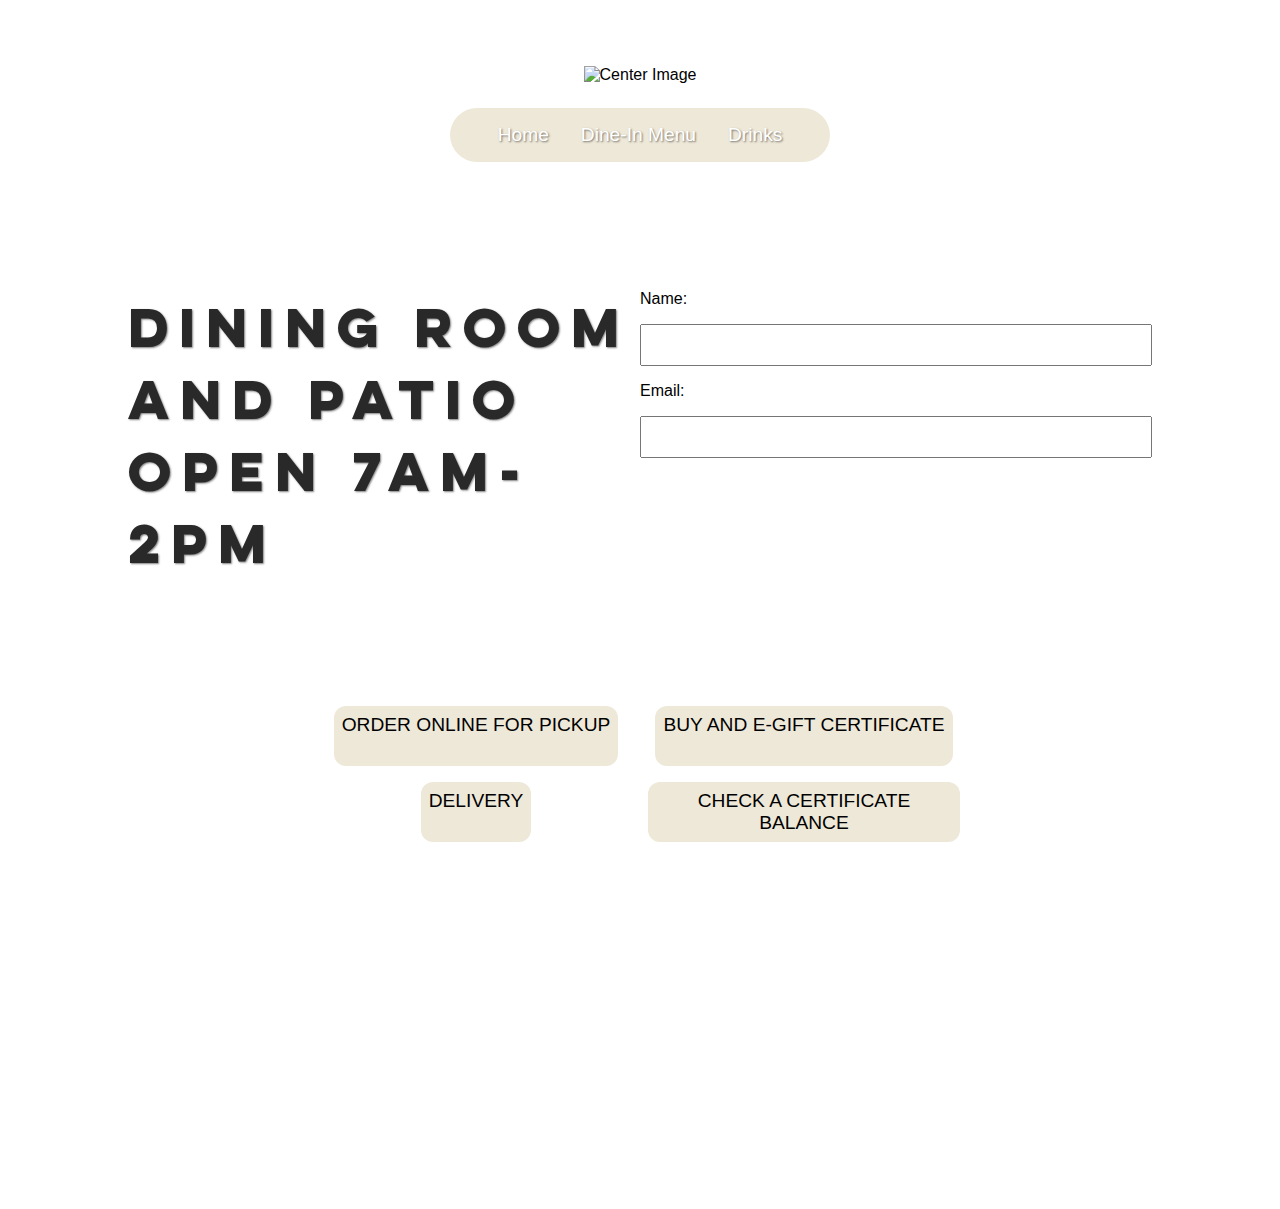
==== index.html @ eccf7624 "fix: fixed nav" ====
<html lang="en">
  <head>
    <meta charset="UTF-8">
    <meta name="viewport" content="width=device-width, initial-scale=1.0">
    <title>The Buff Restaurant</title>
    <link rel="stylesheet" href="./styles/style.css"> 
  </head>
  <body>
    <div class="container">
      <div class="image-wrapper">
        <img src="https://static.wixstatic.com/media/281210_7380af6ba0b042748d0479e203f5689c.jpg/v1/fill/w_378,h_369,al_c,q_80,usm_0.66_1.00_0.01,enc_auto/281210_7380af6ba0b042748d0479e203f5689c.jpg" alt="Center Image" class="center-image">
      </div>
      <nav>
        <ul class="navbar">
          <li><a href="./index.html">Home</a></li>
          <li><a href="./dineMenu.html">Dine-In Menu</a></li>
          <li><a href="#drinks">Drinks</a></li>
        </ul>
      </nav>
      <div class="bottom-section">
        <div style="display: flex; flex-direction: row; margin: 10%">
          <div class="text">
            DINING ROOM AND PATIO OPEN 7AM-2PM
          </div>
          <form>
            <label for="name">Name:</label>
            <input type="text" id="name" name="name">
            <label for="email">Email:</label>
            <input type="email" id="email" name="email">
          </form>
        </div>

        <div class="button-grid">
          <a href = "https://www.toasttab.com/thebuffrestaurant/v3" class="grid-btn">ORDER ONLINE FOR PICKUP</a>
          <a href = "https://www.toasttab.com/thebuffrestaurant/giftcards" class="grid-btn">BUY AND E-GIFT CERTIFICATE</a>
          <a href = "https://www.ubereats.com/denver/food-delivery/the-buff-restaurant/R4uEuHzrQvWAe0Dk-smM9g" class="grid-btn">DELIVERY</a>
          <a href = "https://www.toasttab.com/thebuffrestaurant/findcard" class="grid-btn">CHECK A CERTIFICATE BALANCE</a>
        </div>
      </div>
    </div>

    <footer>
      <div class="footer-content">
        <div class="footer-section">
          <h4>PHONE</h4>
          <p>303.442.9150</p>
        </div>
        <div class="footer-section">
          <h4>ADDRESS</h4>
          <p>2600 Canyon Blvd</p>
          <p>Boulder, CO 80302</p>
        </div>
        <div class="footer-section">
          <h4>HOURS</h4>
          <p>7AM - 2PM</p>
          <p>DAILY</p>
        </div>
      </div>
      <div class="footer-copyright">
        <p>© 1995 The Angel Tree Company</p>
      </div>
    </footer>
  </body>
</html>
---- styles/style.css ----
body {
  margin: 0;
  font-family: Arial; src: url('../font/aee74cb3-c913-4b54-9722-6001c92325f2.ttf');
  height: 100%;
  background-image: url('https://static.wixstatic.com/media/41d000_81435491eaed42d8861e4225cb9e6ad7.jpg/v1/fill/w_1903,h_933,al_t,q_85,usm_0.66_1.00_0.01,enc_auto/41d000_81435491eaed42d8861e4225cb9e6ad7.jpg');
  background-attachment: fixed;
}

h1 {
  font-size: 4rem;
  color: #fff;
  text-shadow: 2px 2px 4px rgba(0, 0, 0, 0.7);
}

footer-section.p {
  font-size: 1.5rem;
  color: #fff;
  text-shadow: 1px 1px 2px rgba(0, 0, 0, 0.5);
  text-align: center;
}

.image-wrapper {
  background-color: #FFF;
  padding: 0.5rem;
  border-radius: 0px;
}

.container {
  display: flex;
  flex-direction: column;
  justify-content: center;
  align-items: center;
  min-height: 100%;
}

nav {
  margin-top: 1rem;
  background-color: #EEE8D8;
  border-radius: 40px;
  padding: 1rem 2rem;
}

ul.navbar {
  list-style-type: none;
  margin: 0;
  padding: 0;
  display: flex;
  justify-content: center;
}

ul.navbar li {
  margin: 0 1rem;
}

ul.navbar a {
  text-decoration: none;
  font-size: 1.2rem;
  color: #fff;
  text-shadow: 1px 1px 2px rgba(0, 0, 0, 0.5);
}

ul.navbar a:hover {
  color: #ccc;
}

.bottom-section .text {
  flex: 1;
  color: #292929;
  text-shadow: 1px 1px 2px rgba(0, 0, 0, 0.5);
  font-size: 49px;
  font-family: myFirstFont;
}

@font-face {
    font-family: myFirstFont;
    src: url(../font/aee74cb3-c913-4b54-9722-6001c92325f2.ttf);
}

.bottom-section form {
  flex: 1;
  display: flex;
  flex-direction: column;
  gap: 1rem;
}

.bottom-section input {
  font-size: 1.2rem;
  padding: 0.5rem;
}

.button-grid {
  display: grid;
  grid-template-columns: repeat(2, 1fr);
  grid-template-rows: repeat(2, 1fr);
  gap: 1rem;
  width: 50%;
  margin-top: 1rem;
  margin-left: auto;
  margin-right: auto;
}

.grid-btn {
  font-size: 1.2rem;
  padding: 0.5rem;
  background-color: #EEE8D8;
  color: black;
  border: none;
  cursor: pointer;
  text-align: center;
  text-decoration: none;
  display: inline-block;
  margin: 0 auto;
  border-radius: 12px;
}

.grid-btn:hover {
  background-color: #45a049;
}


footer {
  background-color: transparent;
  color: #FFF;
  padding: 2rem 0;
  display: flex;
  flex-direction: column;
  justify-content: center;
  align-items: center;
  width: 100%;
  margin-top: 2rem;
}

.footer-content {
  display: flex;
  justify-content: space-between;
  width: 80%;
}

.footer-section {
  flex: 1;
  display: flex;
  flex-direction: column;
  align-items: center;
  margin: 0 1rem;
}

.footer-section h4 {
  margin-bottom: 0.5rem;
}

.footer-section p {
  text-align: center;
}

.footer-copyright {
  margin-top: 1rem;
}

.column {
  float: left;
}

.left {
  width: 25%;
}

.right {
  width: 75%;
}

.menu {
  height: 900px;
  margin: 20px;
  border: 2px solid;
  background-color: #96968f93;
}
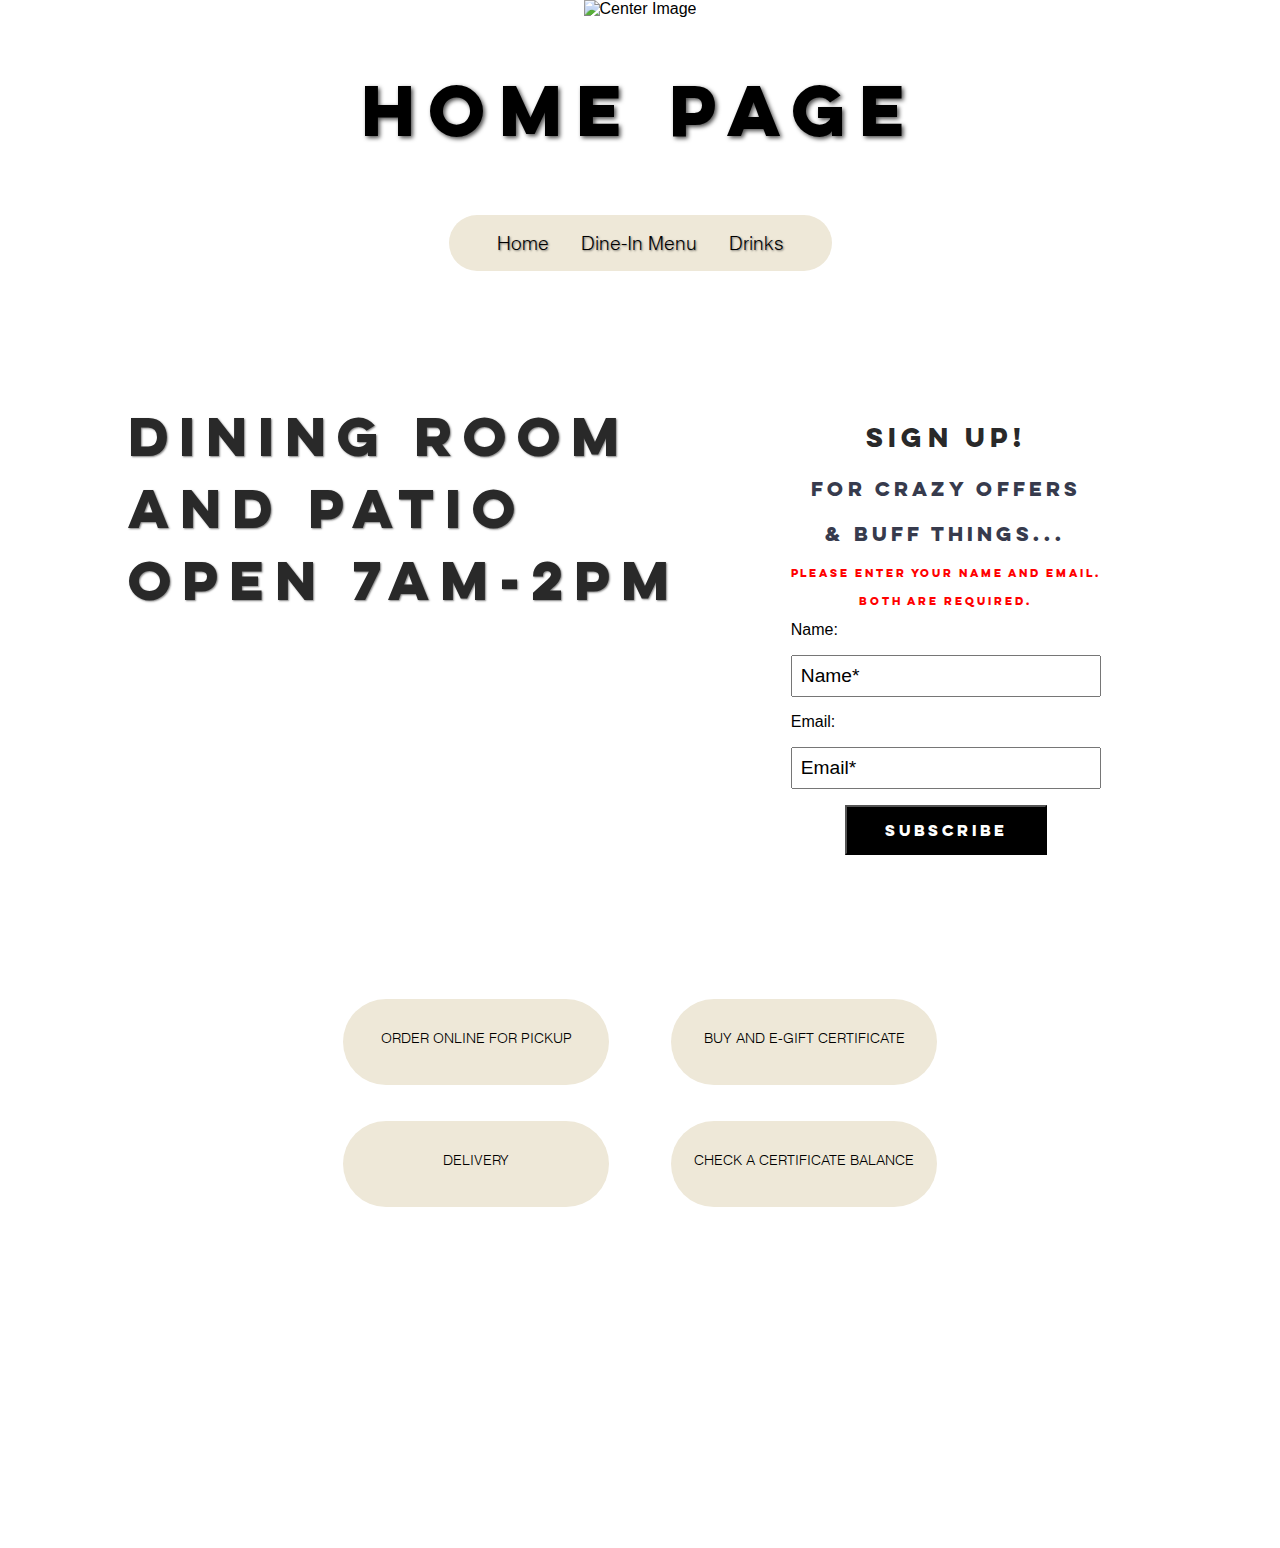
==== commit 9b496e63: "Merge pull request #3 from jool7990/alex" ====
--- a/index.html
+++ b/index.html
@@ -7,9 +7,10 @@
   </head>
   <body>
     <div class="container">
-      <div class="image-wrapper">
-        <img src="https://static.wixstatic.com/media/281210_7380af6ba0b042748d0479e203f5689c.jpg/v1/fill/w_378,h_369,al_c,q_80,usm_0.66_1.00_0.01,enc_auto/281210_7380af6ba0b042748d0479e203f5689c.jpg" alt="Center Image" class="center-image">
-      </div>
+      <img src="https://static.wixstatic.com/media/281210_7380af6ba0b042748d0479e203f5689c.jpg/v1/fill/w_378,h_369,al_c,q_80,usm_0.66_1.00_0.01,enc_auto/281210_7380af6ba0b042748d0479e203f5689c.jpg" alt="Center Image" class="center-image">
+      
+      <h1>Home Page</h1>
+      
       <nav>
         <ul class="navbar">
           <li><a href="./index.html">Home</a></li>
@@ -22,12 +23,24 @@
           <div class="text">
             DINING ROOM AND PATIO OPEN 7AM-2PM
           </div>
-          <form>
-            <label for="name">Name:</label>
-            <input type="text" id="name" name="name">
-            <label for="email">Email:</label>
-            <input type="email" id="email" name="email">
-          </form>
+          <div style="margin-left: 5%; margin-right: 5%">
+            <h2>Sign Up!</h2>
+            <h3>For Crazy Offers</h3>
+            <h3>& Buff Things...</h3>
+            <h4>Please enter your name and email.</h4>
+            <h4>Both are required.</h4>
+            <form>
+              <label for="name">Name:</label>
+              <input type="text" id="name" name="name" placeholder="Name*">
+              <label for="email">Email:</label>
+              <input type="email" id="email" name="email" placeholder="Email*">
+              <input type="submit" value="Subscribe" style="background-color: black; color: white; width: 65%; margin: auto; border-color: black; height: 50px; font-size: 14px; padding-left: 30px; padding-right: 30px;font-family: myFirstFont;
+                @font-face {
+                    font-family: myFirstFont;
+                    src: url(../font/aee74cb3-c913-4b54-9722-6001c92325f2.ttf);
+                }">
+            </form>
+          </div>
         </div>
 
         <div class="button-grid">
--- a/styles/style.css
+++ b/styles/style.css
@@ -8,8 +8,9 @@
 
 h1 {
   font-size: 4rem;
-  color: #fff;
+  color: black;
   text-shadow: 2px 2px 4px rgba(0, 0, 0, 0.7);
+  font-family: myFirstFont;
 }
 
 footer-section.p {
@@ -52,6 +53,17 @@
   margin: 0 1rem;
 }
 
+ul.navbar a{
+  color: black !important;
+  font-family: mySecondFont !important;
+  font-size: 15px;
+}
+
+@font-face {
+  font-family: mySecondFont;
+  src: url(../font/03805817-4611-4dbc-8c65-0f73031c3973.ttf);
+}
+
 ul.navbar a {
   text-decoration: none;
   font-size: 1.2rem;
@@ -83,9 +95,34 @@
   gap: 1rem;
 }
 
+.bottom-section h2 {
+  font-family: myFirstFont;
+  font-size: 24px;
+  color:#292929;
+  text-align: center;
+}
+
+.bottom-section h3 {
+  font-family: myFirstFont;
+  font-size: 18px;
+  color:#373B4D;
+  text-align: center;
+}
+
+.bottom-section h4 {
+  font-family: myFirstFont;
+  font-size: 10px;
+  color: red;
+  text-align: center;
+}
+
 .bottom-section input {
   font-size: 1.2rem;
   padding: 0.5rem;
+}
+
+.bottom-section input::placeholder {
+  color: black;
 }
 
 .button-grid {
@@ -99,6 +136,16 @@
   margin-right: auto;
 }
 
+.button-grid a{
+  width: 80%;
+  border-radius: 50px;
+  height: 45%;
+  margin-bottom: 50px;
+  padding-top: 30px;
+  font-family: mySecondFont;
+  font-size: 14px;
+}
+
 .grid-btn {
   font-size: 1.2rem;
   padding: 0.5rem;
@@ -146,10 +193,12 @@
 
 .footer-section h4 {
   margin-bottom: 0.5rem;
+  font-family: myThirdFont;
 }
 
 .footer-section p {
   text-align: center;
+  font-family: myThirdFont;
 }
 
 .footer-copyright {
@@ -163,6 +212,12 @@
 .left {
   width: 25%;
 }
+
+@font-face {
+  font-family: myThirdFont;
+  src: url(../font/VuJ2dNDF2Yv9qppOePKYRP12ZjtYlUndpA.ttf);
+}
+
 
 .right {
   width: 75%;
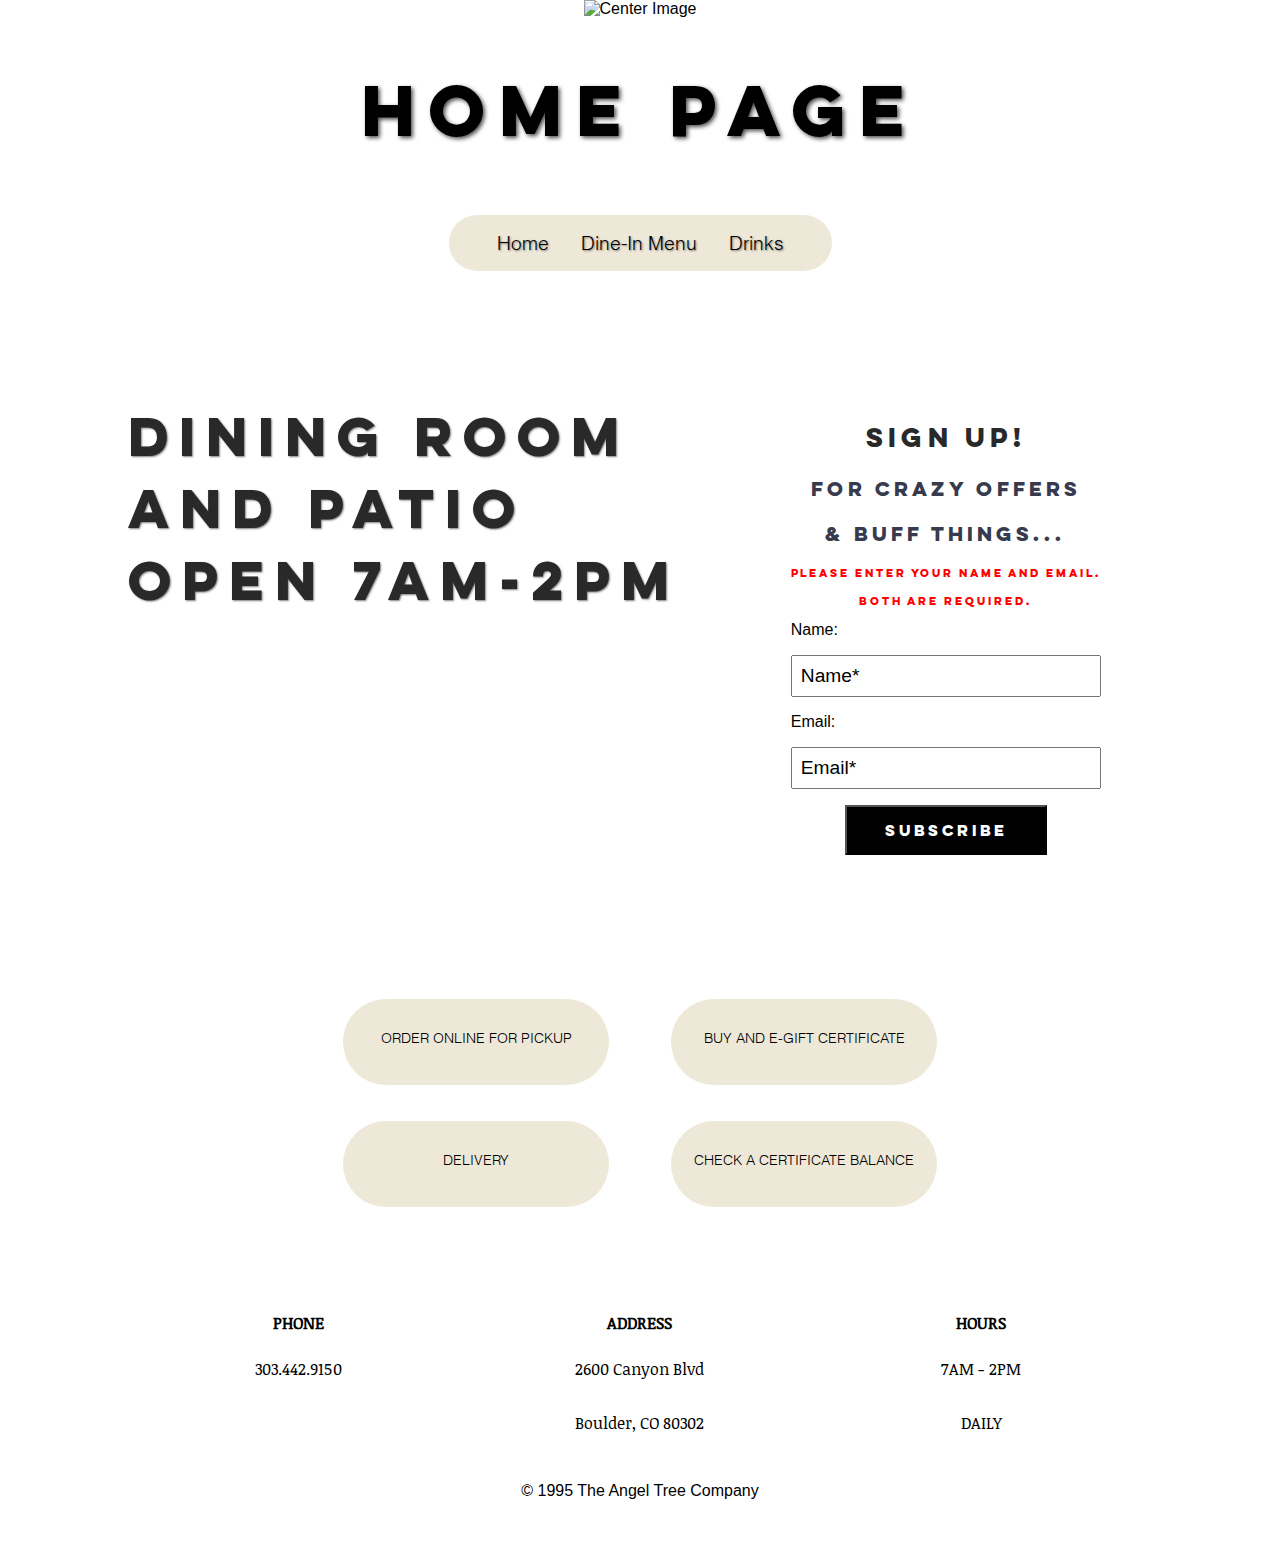
==== commit 90afe831: "fix: footer contrast" ====
--- a/index.html
+++ b/index.html
@@ -51,27 +51,26 @@
         </div>
       </div>
     </div>
-
-    <footer>
-      <div class="footer-content">
-        <div class="footer-section">
-          <h4>PHONE</h4>
-          <p>303.442.9150</p>
+      <footer style="background-color: rgba(255, 255, 255, 0.63);">
+        <div class="footer-content">
+          <div class="footer-section">
+            <h4>PHONE</h4>
+            <p>303.442.9150</p>
+          </div>
+          <div class="footer-section">
+            <h4>ADDRESS</h4>
+            <p>2600 Canyon Blvd</p>
+            <p>Boulder, CO 80302</p>
+          </div>
+          <div class="footer-section">
+            <h4>HOURS</h4>
+            <p>7AM - 2PM</p>
+            <p>DAILY</p>
+          </div>
         </div>
-        <div class="footer-section">
-          <h4>ADDRESS</h4>
-          <p>2600 Canyon Blvd</p>
-          <p>Boulder, CO 80302</p>
+        <div class="footer-copyright">
+          <p>© 1995 The Angel Tree Company</p>
         </div>
-        <div class="footer-section">
-          <h4>HOURS</h4>
-          <p>7AM - 2PM</p>
-          <p>DAILY</p>
-        </div>
-      </div>
-      <div class="footer-copyright">
-        <p>© 1995 The Angel Tree Company</p>
-      </div>
-    </footer>
+      </footer>
   </body>
 </html>
--- a/styles/style.css
+++ b/styles/style.css
@@ -167,7 +167,7 @@
 
 footer {
   background-color: transparent;
-  color: #FFF;
+  color: black;
   padding: 2rem 0;
   display: flex;
   flex-direction: column;
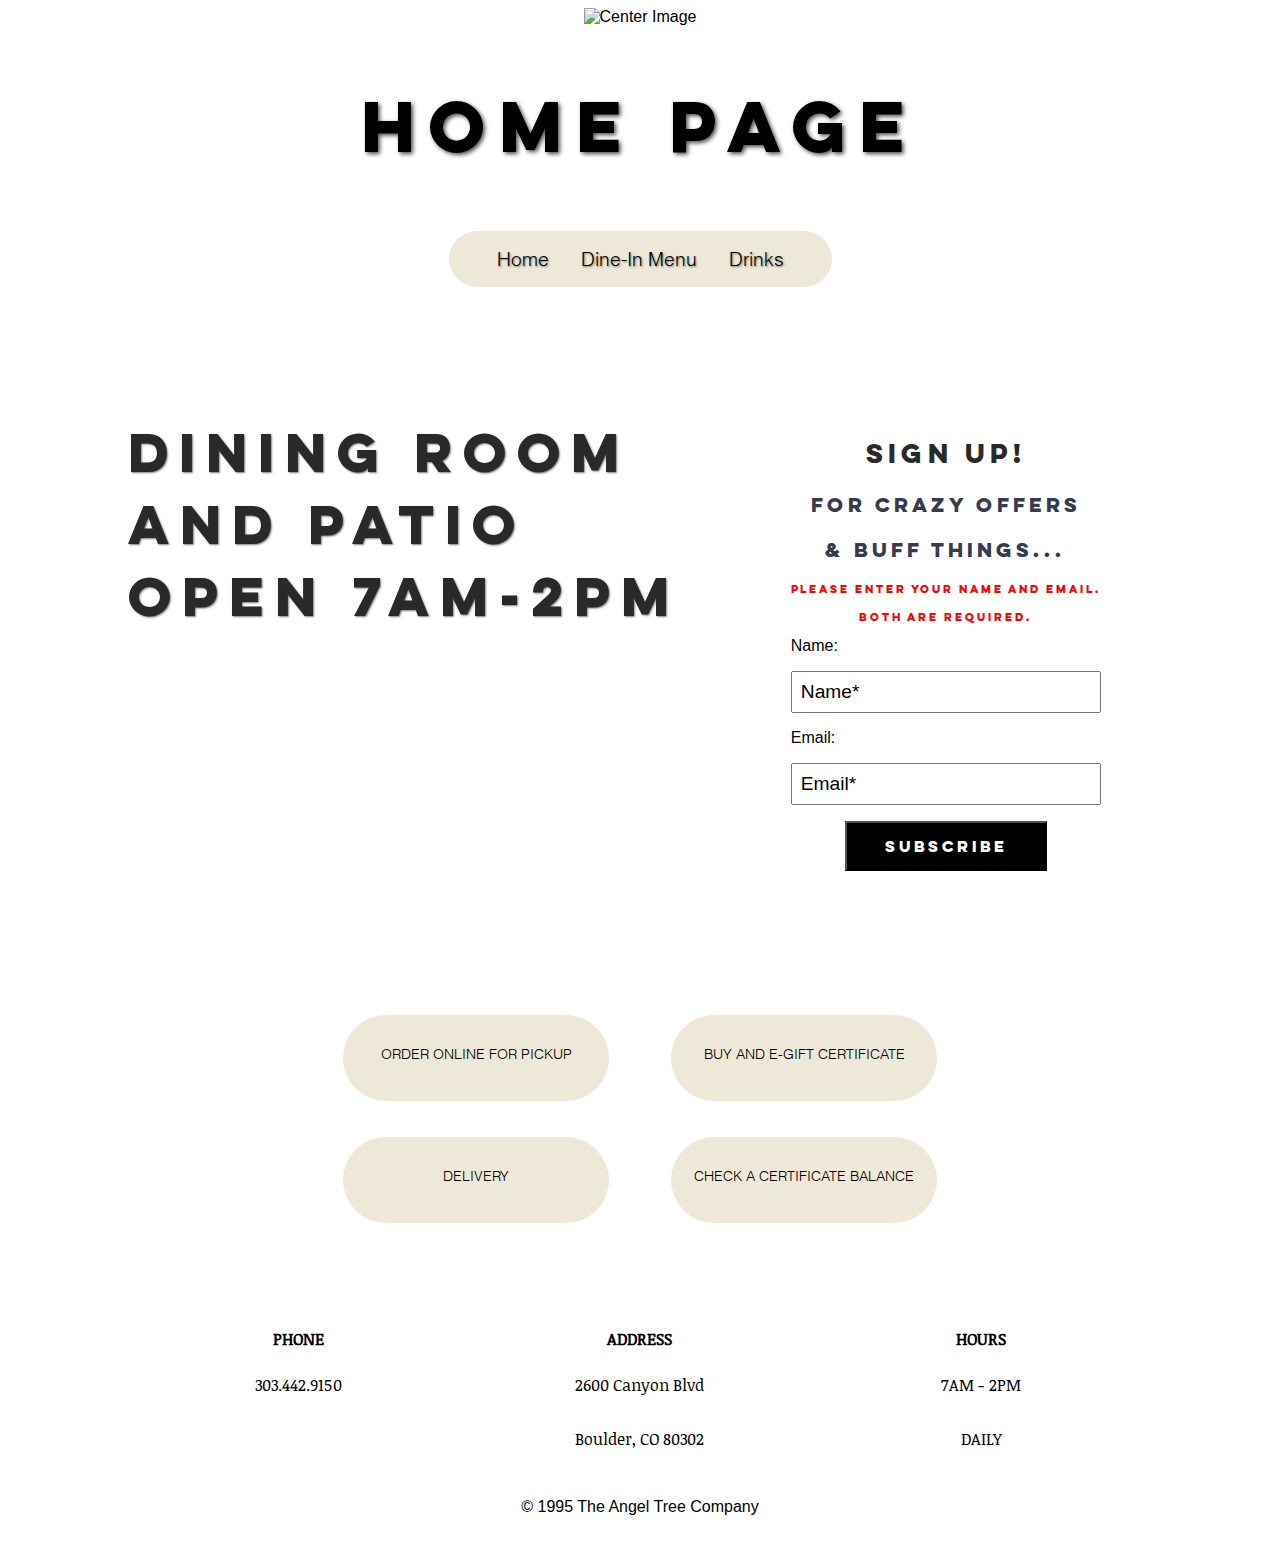
==== commit 7ee9a09e: "feat: white border" ====
--- a/index.html
+++ b/index.html
@@ -7,8 +7,9 @@
   </head>
   <body>
     <div class="container">
-      <img src="https://static.wixstatic.com/media/281210_7380af6ba0b042748d0479e203f5689c.jpg/v1/fill/w_378,h_369,al_c,q_80,usm_0.66_1.00_0.01,enc_auto/281210_7380af6ba0b042748d0479e203f5689c.jpg" alt="Center Image" class="center-image">
-      
+      <div class="image-wrapper">
+        <img src="https://static.wixstatic.com/media/281210_7380af6ba0b042748d0479e203f5689c.jpg/v1/fill/w_378,h_369,al_c,q_80,usm_0.66_1.00_0.01,enc_auto/281210_7380af6ba0b042748d0479e203f5689c.jpg" alt="Center Image" class="center-image">
+      </div>      
       <h1>Home Page</h1>
       
       <nav>
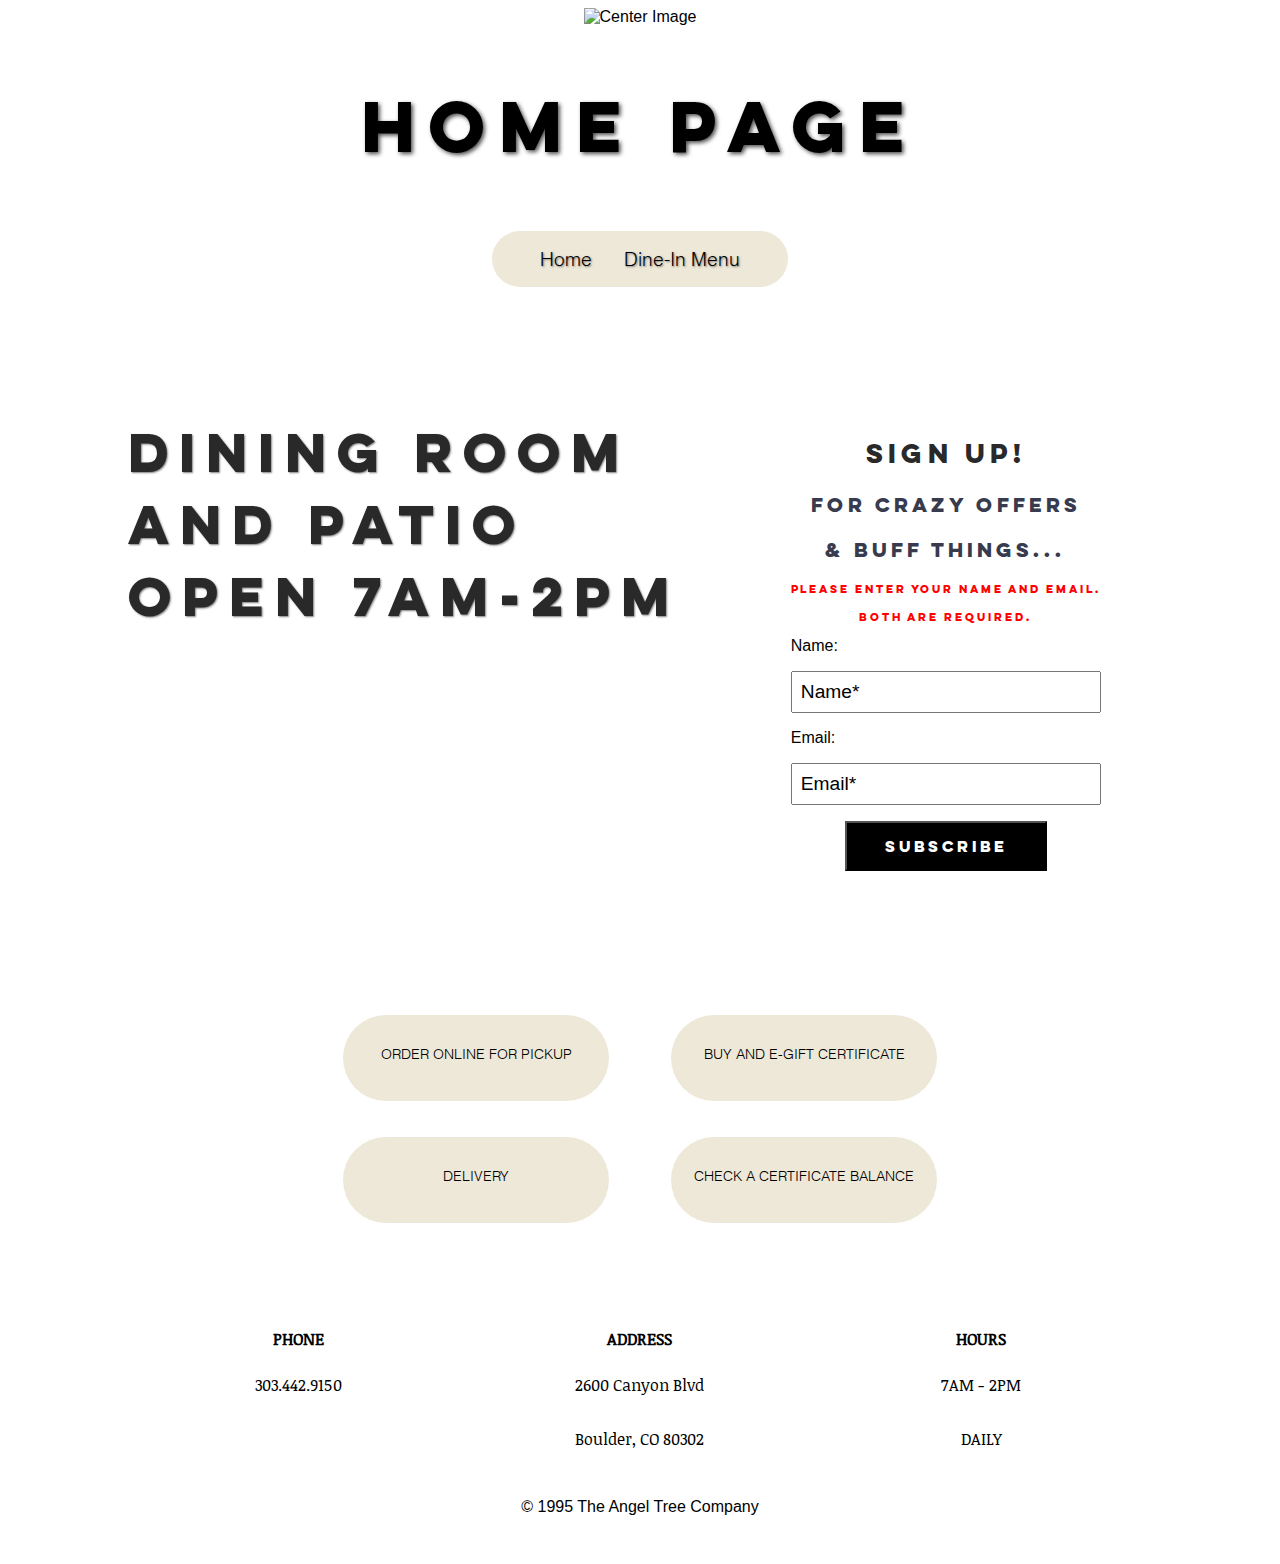
==== commit e481e78d: "removed nav bar for interview" ====
--- a/index.html
+++ b/index.html
@@ -16,7 +16,7 @@
         <ul class="navbar">
           <li><a href="./index.html">Home</a></li>
           <li><a href="./dineMenu.html">Dine-In Menu</a></li>
-          <li><a href="#drinks">Drinks</a></li>
+          <!--<li><a href="#drinks">Drinks</a></li>-->
         </ul>
       </nav>
       <div class="bottom-section">
--- a/styles/style.css
+++ b/styles/style.css
@@ -224,7 +224,7 @@
 }
 
 .menu {
-  height: 900px;
+  height: 1500px;
   margin: 20px;
   border: 2px solid;
   background-color: #96968f93;
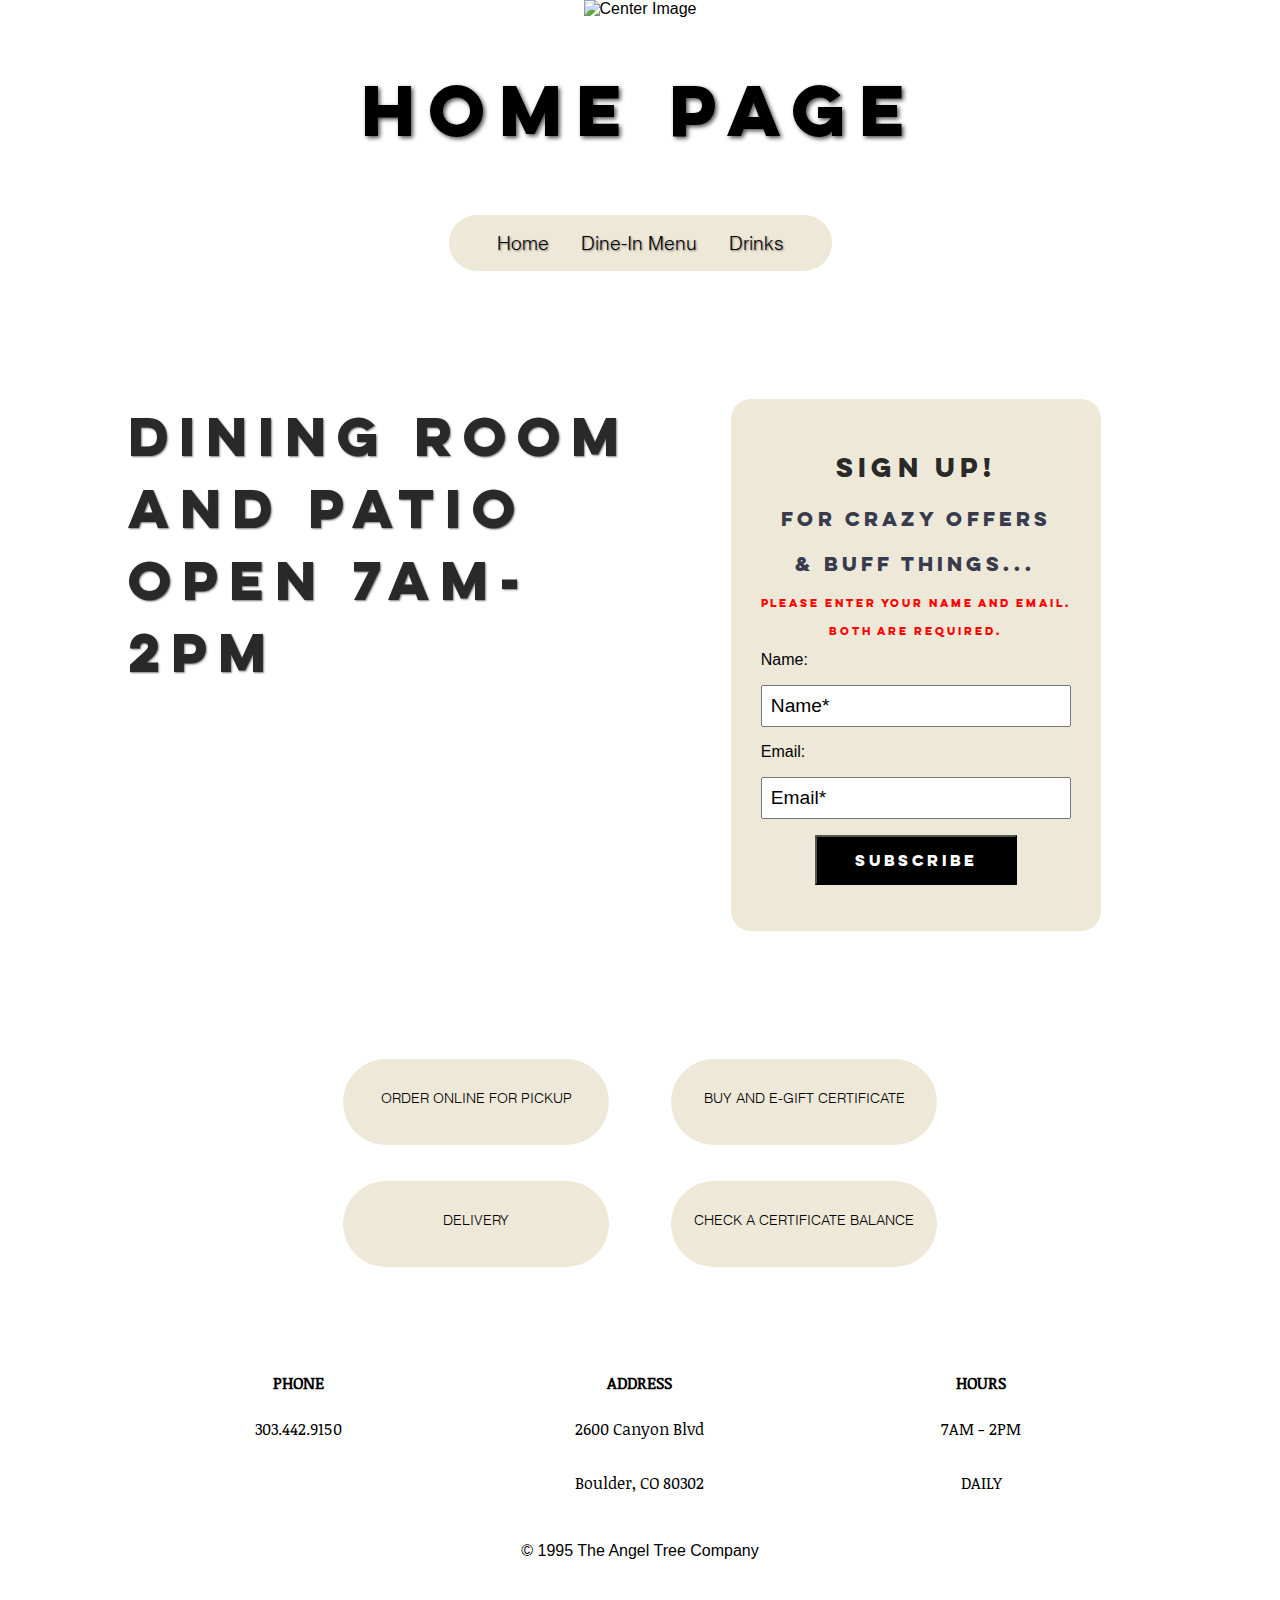
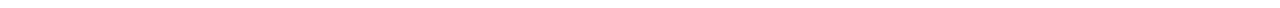
==== commit e404ae65: "fixing issues" ====
--- a/index.html
+++ b/index.html
@@ -2,21 +2,20 @@
   <head>
     <meta charset="UTF-8">
     <meta name="viewport" content="width=device-width, initial-scale=1.0">
-    <title>The Buff Restaurant</title>
+    <title>The Buff Restaurant Home Page</title>
     <link rel="stylesheet" href="./styles/style.css"> 
   </head>
   <body>
     <div class="container">
-      <div class="image-wrapper">
-        <img src="https://static.wixstatic.com/media/281210_7380af6ba0b042748d0479e203f5689c.jpg/v1/fill/w_378,h_369,al_c,q_80,usm_0.66_1.00_0.01,enc_auto/281210_7380af6ba0b042748d0479e203f5689c.jpg" alt="Center Image" class="center-image">
-      </div>      
+      <img src="https://static.wixstatic.com/media/281210_7380af6ba0b042748d0479e203f5689c.jpg/v1/fill/w_378,h_369,al_c,q_80,usm_0.66_1.00_0.01,enc_auto/281210_7380af6ba0b042748d0479e203f5689c.jpg" alt="Center Image" class="center-image">
+      
       <h1>Home Page</h1>
       
       <nav>
         <ul class="navbar">
-          <li><a href="./index.html">Home</a></li>
-          <li><a href="./dineMenu.html">Dine-In Menu</a></li>
-          <!--<li><a href="#drinks">Drinks</a></li>-->
+          <li><a href="#home">Home</a></li>
+          <li><a href="#dine-in-menu">Dine-In Menu</a></li>
+          <li><a href="#drinks">Drinks</a></li>
         </ul>
       </nav>
       <div class="bottom-section">
@@ -24,7 +23,7 @@
           <div class="text">
             DINING ROOM AND PATIO OPEN 7AM-2PM
           </div>
-          <div style="margin-left: 5%; margin-right: 5%">
+          <div style="margin-left: 5%; margin-right: 5%; background-color: #EEE8D8; padding: 30px; border-radius: 20px;">
             <h2>Sign Up!</h2>
             <h3>For Crazy Offers</h3>
             <h3>& Buff Things...</h3>
@@ -52,26 +51,27 @@
         </div>
       </div>
     </div>
-      <footer style="background-color: rgba(255, 255, 255, 0.63);">
-        <div class="footer-content">
-          <div class="footer-section">
-            <h4>PHONE</h4>
-            <p>303.442.9150</p>
-          </div>
-          <div class="footer-section">
-            <h4>ADDRESS</h4>
-            <p>2600 Canyon Blvd</p>
-            <p>Boulder, CO 80302</p>
-          </div>
-          <div class="footer-section">
-            <h4>HOURS</h4>
-            <p>7AM - 2PM</p>
-            <p>DAILY</p>
-          </div>
+
+    <footer>
+      <div class="footer-content">
+        <div class="footer-section">
+          <h4>PHONE</h4>
+          <p>303.442.9150</p>
         </div>
-        <div class="footer-copyright">
-          <p>© 1995 The Angel Tree Company</p>
+        <div class="footer-section">
+          <h4>ADDRESS</h4>
+          <p>2600 Canyon Blvd</p>
+          <p>Boulder, CO 80302</p>
         </div>
-      </footer>
+        <div class="footer-section">
+          <h4>HOURS</h4>
+          <p>7AM - 2PM</p>
+          <p>DAILY</p>
+        </div>
+      </div>
+      <div class="footer-copyright">
+        <p>© 1995 The Angel Tree Company</p>
+      </div>
+    </footer>
   </body>
 </html>
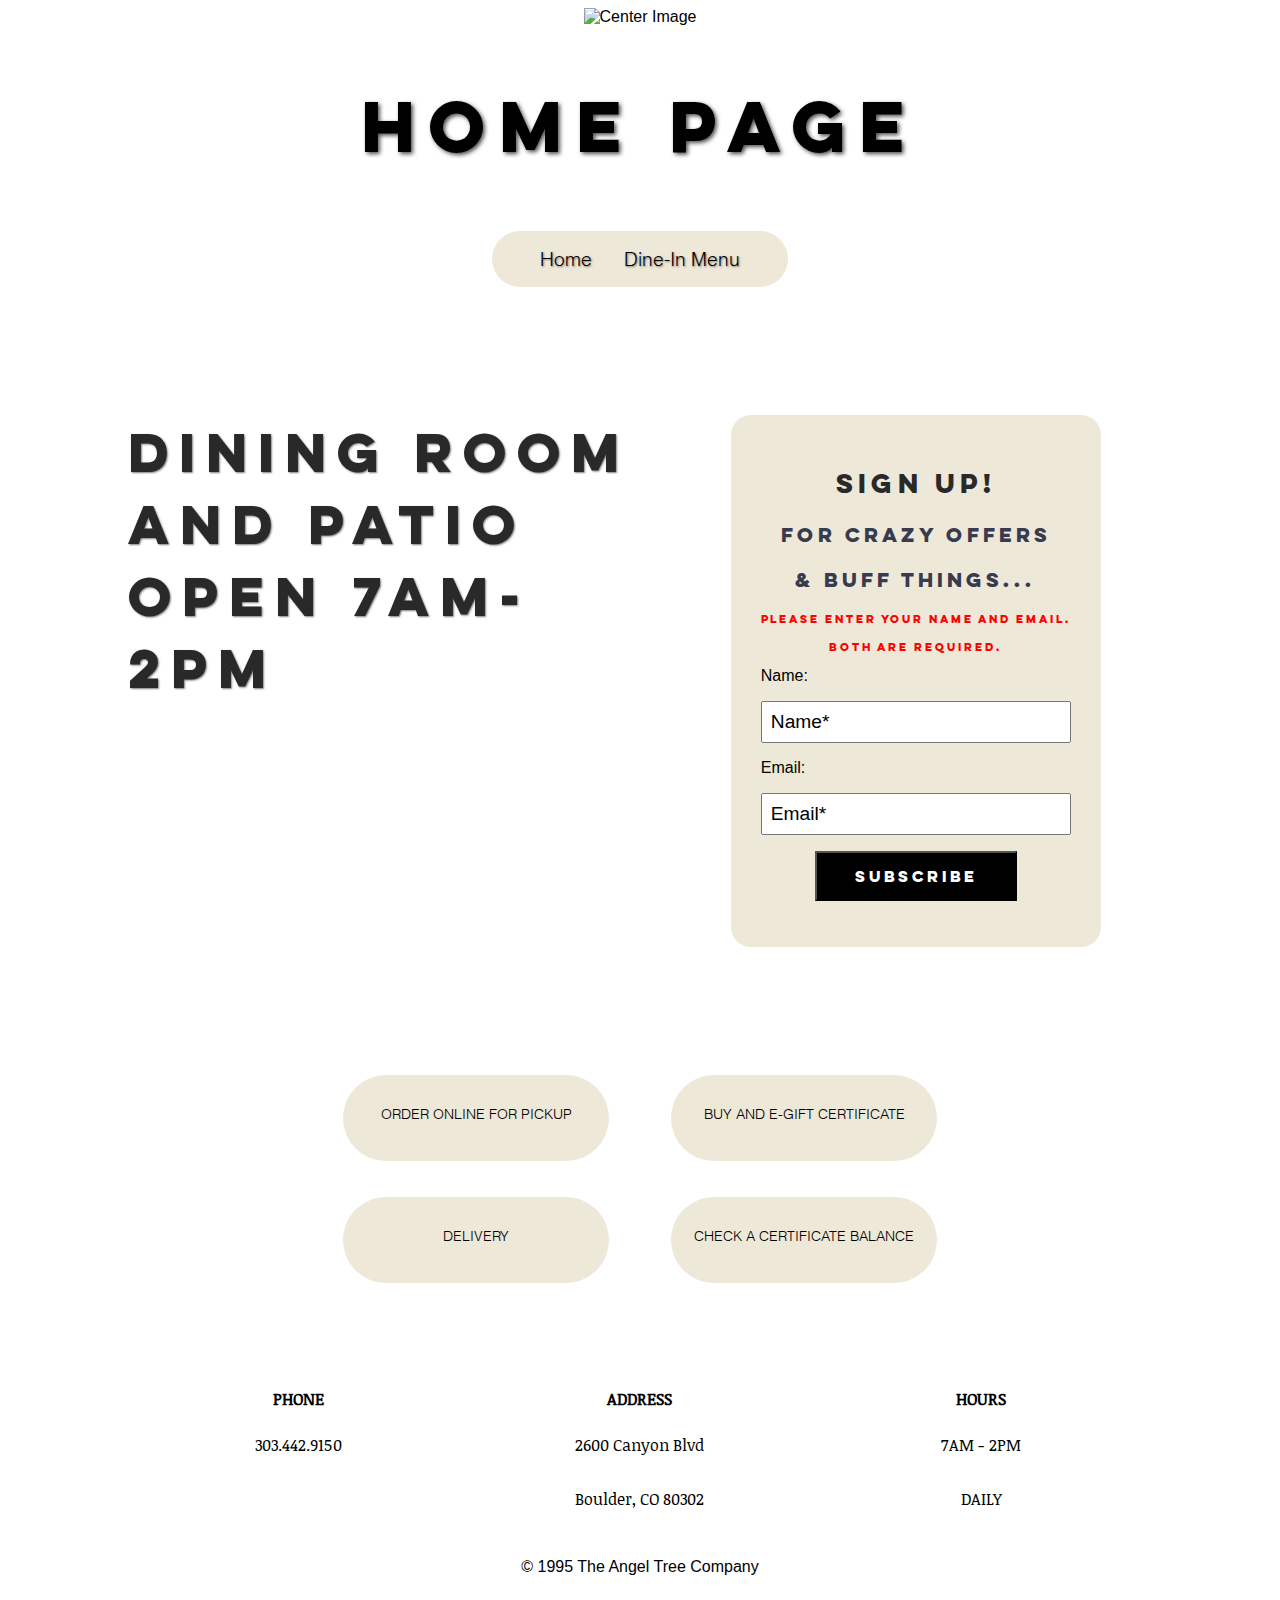
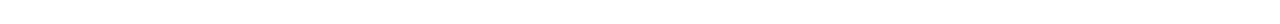
==== commit e20deb59: "Merge pull request #4 from jool7990/alex" ====
--- a/index.html
+++ b/index.html
@@ -7,15 +7,16 @@
   </head>
   <body>
     <div class="container">
-      <img src="https://static.wixstatic.com/media/281210_7380af6ba0b042748d0479e203f5689c.jpg/v1/fill/w_378,h_369,al_c,q_80,usm_0.66_1.00_0.01,enc_auto/281210_7380af6ba0b042748d0479e203f5689c.jpg" alt="Center Image" class="center-image">
-      
+      <div class="image-wrapper">
+        <img src="https://static.wixstatic.com/media/281210_7380af6ba0b042748d0479e203f5689c.jpg/v1/fill/w_378,h_369,al_c,q_80,usm_0.66_1.00_0.01,enc_auto/281210_7380af6ba0b042748d0479e203f5689c.jpg" alt="Center Image" class="center-image">
+      </div>      
       <h1>Home Page</h1>
       
       <nav>
         <ul class="navbar">
-          <li><a href="#home">Home</a></li>
-          <li><a href="#dine-in-menu">Dine-In Menu</a></li>
-          <li><a href="#drinks">Drinks</a></li>
+          <li><a href="./index.html">Home</a></li>
+          <li><a href="./dineMenu.html">Dine-In Menu</a></li>
+          <!--<li><a href="#drinks">Drinks</a></li>-->
         </ul>
       </nav>
       <div class="bottom-section">
@@ -51,27 +52,26 @@
         </div>
       </div>
     </div>
-
-    <footer>
-      <div class="footer-content">
-        <div class="footer-section">
-          <h4>PHONE</h4>
-          <p>303.442.9150</p>
+      <footer style="background-color: rgba(255, 255, 255, 0.63);">
+        <div class="footer-content">
+          <div class="footer-section">
+            <h4>PHONE</h4>
+            <p>303.442.9150</p>
+          </div>
+          <div class="footer-section">
+            <h4>ADDRESS</h4>
+            <p>2600 Canyon Blvd</p>
+            <p>Boulder, CO 80302</p>
+          </div>
+          <div class="footer-section">
+            <h4>HOURS</h4>
+            <p>7AM - 2PM</p>
+            <p>DAILY</p>
+          </div>
         </div>
-        <div class="footer-section">
-          <h4>ADDRESS</h4>
-          <p>2600 Canyon Blvd</p>
-          <p>Boulder, CO 80302</p>
+        <div class="footer-copyright">
+          <p>© 1995 The Angel Tree Company</p>
         </div>
-        <div class="footer-section">
-          <h4>HOURS</h4>
-          <p>7AM - 2PM</p>
-          <p>DAILY</p>
-        </div>
-      </div>
-      <div class="footer-copyright">
-        <p>© 1995 The Angel Tree Company</p>
-      </div>
-    </footer>
+      </footer>
   </body>
 </html>
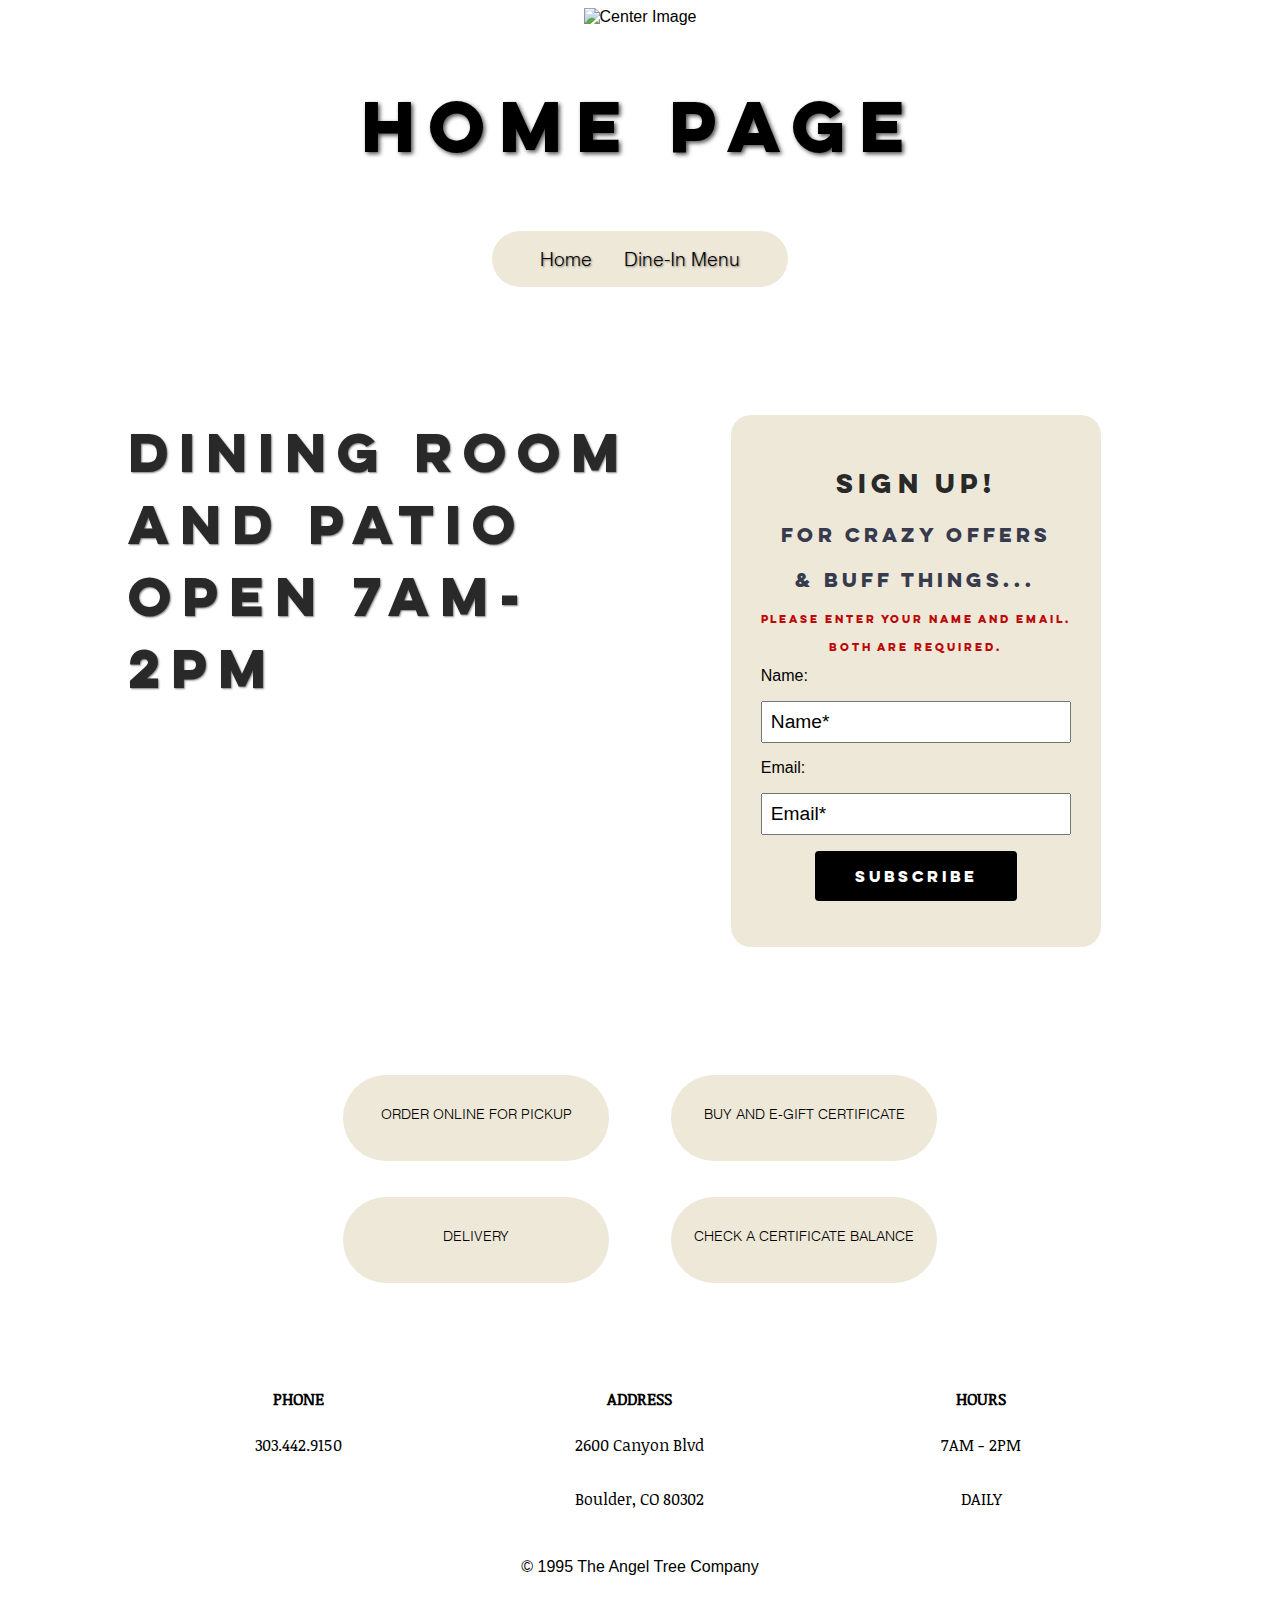
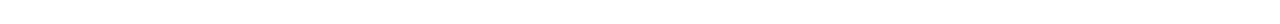
==== commit 24aec521: "fixed subscribe button" ====
--- a/index.html
+++ b/index.html
@@ -35,7 +35,7 @@
               <input type="text" id="name" name="name" placeholder="Name*">
               <label for="email">Email:</label>
               <input type="email" id="email" name="email" placeholder="Email*">
-              <input type="submit" value="Subscribe" style="background-color: black; color: white; width: 65%; margin: auto; border-color: black; height: 50px; font-size: 14px; padding-left: 30px; padding-right: 30px;font-family: myFirstFont;
+              <input type="submit" value="Subscribe" class = "subscribe-button" style="background-color: black; color: white; width: 65%; margin: auto; border-color: black; height: 50px; font-size: 14px; padding-left: 30px; padding-right: 30px;font-family: myFirstFont;
                 @font-face {
                     font-family: myFirstFont;
                     src: url(../font/aee74cb3-c913-4b54-9722-6001c92325f2.ttf);
--- a/styles/style.css
+++ b/styles/style.css
@@ -20,6 +20,22 @@
   text-align: center;
 }
 
+.subscribe-button {
+  background-color: #444;
+  border: none;
+  color: white;
+  padding: 0.5rem 1rem;
+  font-size: 1rem;
+  cursor: pointer;
+  border-radius: 4px;
+  outline: none;
+  transition: box-shadow 0.3s ease-in-out;
+}
+
+.subscribe-button:focus {
+  box-shadow: 0 0 0 3px rgba(0, 123, 255, 0.5);
+}
+
 .image-wrapper {
   background-color: #FFF;
   padding: 0.5rem;
@@ -112,7 +128,7 @@
 .bottom-section h4 {
   font-family: myFirstFont;
   font-size: 10px;
-  color: red;
+  color: rgb(189, 8, 8);
   text-align: center;
 }
 
@@ -227,5 +243,5 @@
   height: 1500px;
   margin: 20px;
   border: 2px solid;
-  background-color: #96968f93;
-}
+  background-color: #eee8d8db;
+}
